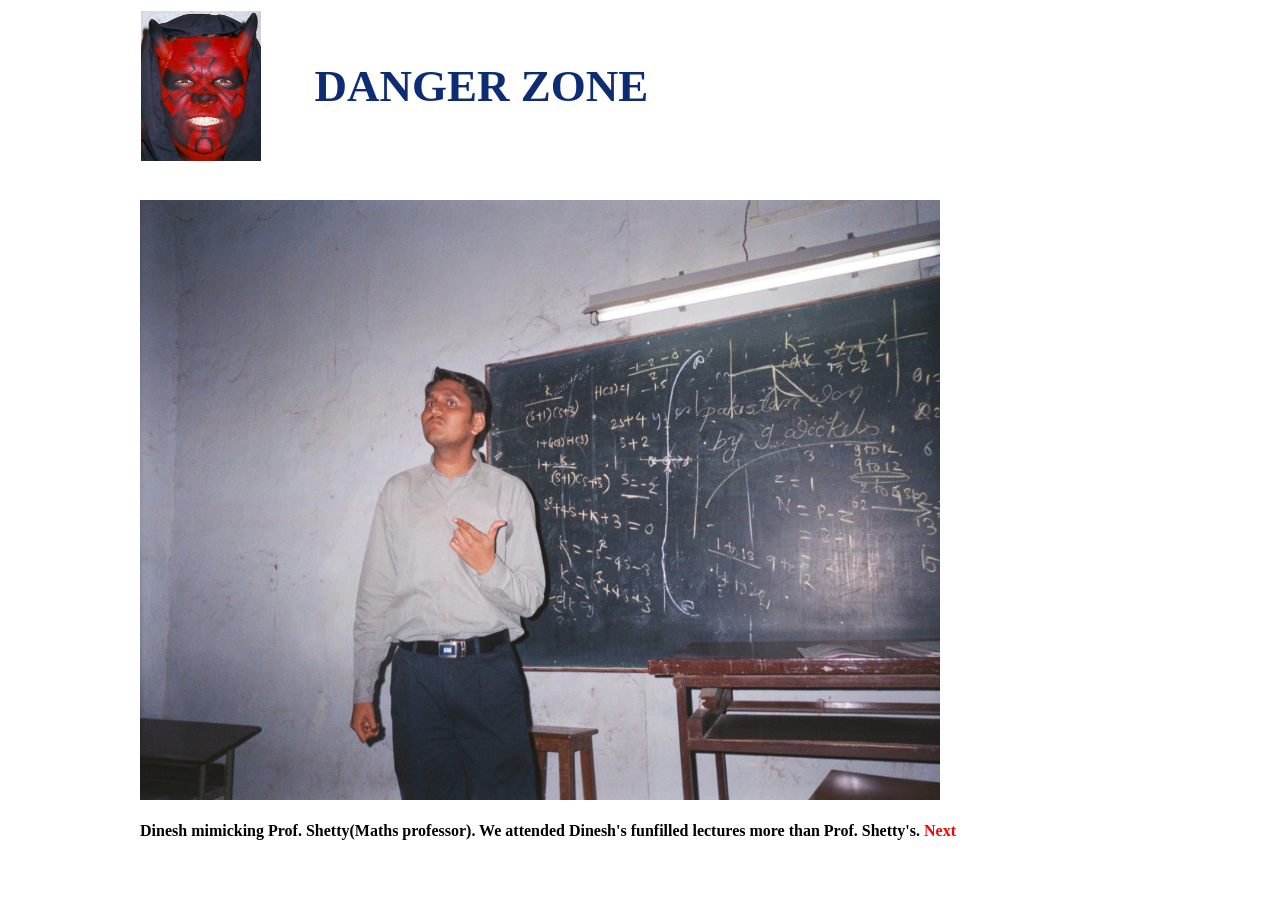
==== MyPages/Index4.htm @ ecf2a91d "first commit" ====
﻿<!DOCTYPE html PUBLIC "-//W3C//DTD XHTML 1.0 Transitional//EN" "http://www.w3.org/TR/xhtml1/DTD/xhtml1-transitional.dtd">

<html xmlns="http://www.w3.org/1999/xhtml">
<head>
    <title></title>
</head>
<body>
     <table border=0 width="100%">
        <tr>
            <td style="width:20%; text-align:right;">
                <img alt="" src="pics/s2.jpg" style="height:150px; width:120px;"/>
            </td>
            <td >
                <span style="font-family:Times New Roman; font-size:45px; margin-left:50px; font-weight:bold; color:#0D2C73;">
                DANGER ZONE</span>
            </td>
        </tr>
        <tr>            
            <td style="padding:0 0 0 130px;" colspan="2">
                <br /><br />
                <img alt="" src="pics/ph5.jpg" width="800px" height="600px" />
                <span style="font-weight:bold;"><br /><br />
                Dinesh mimicking Prof. Shetty(Maths professor). We attended Dinesh's funfilled lectures more than Prof. Shetty's. 
                <a href="Index5.htm" style="text-decoration:none; color:Red;">Next</a>
                </span>
            </td>
        </tr>
    </table>
</body>
</html>
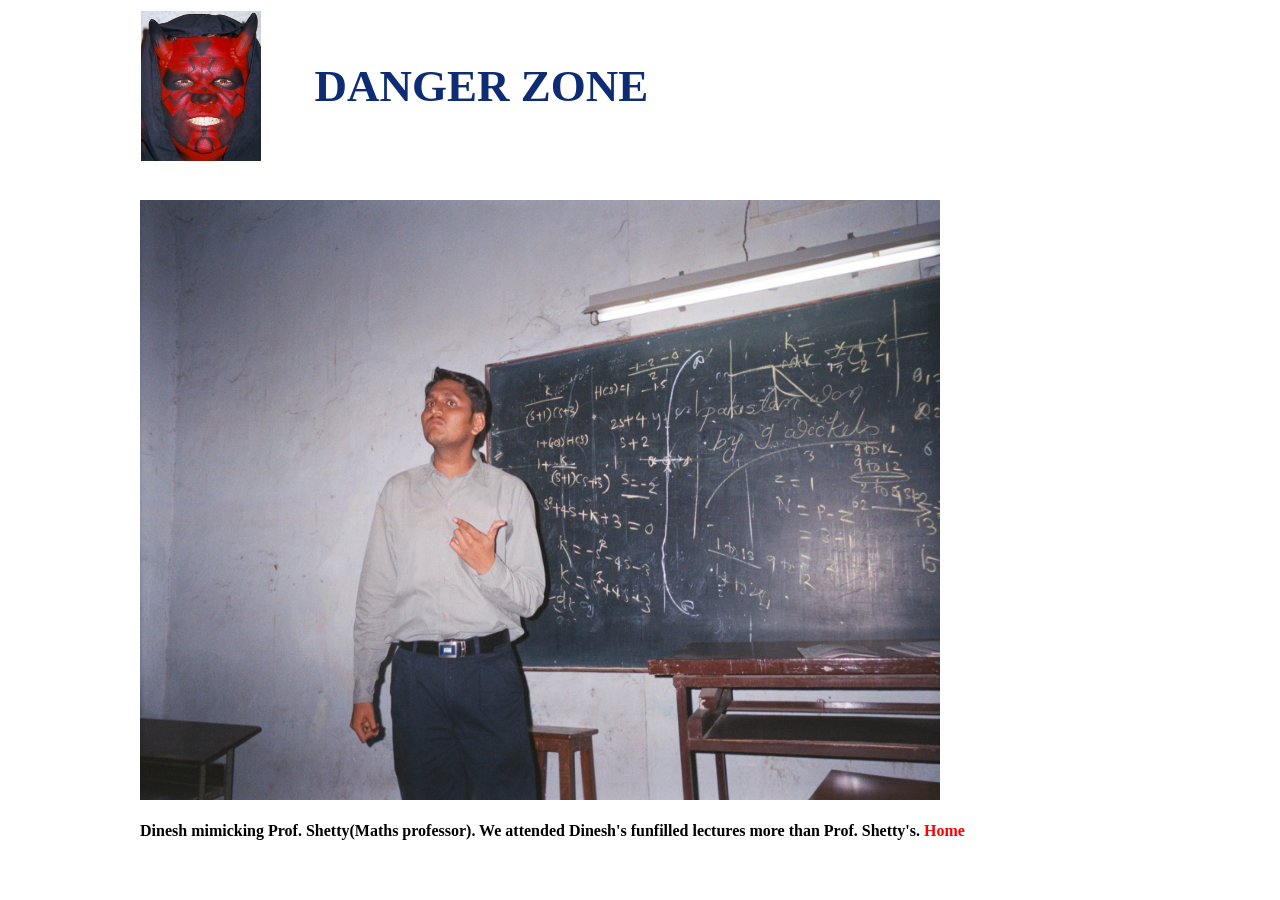
==== commit 57f8f156: "Revise Index4.htm with updated content and link Updated the HTML structure and modified the link to " ====
--- a/MyPages/Index4.htm
+++ b/MyPages/Index4.htm
@@ -21,7 +21,7 @@
                 <img alt="" src="pics/ph5.jpg" width="800px" height="600px" />
                 <span style="font-weight:bold;"><br /><br />
                 Dinesh mimicking Prof. Shetty(Maths professor). We attended Dinesh's funfilled lectures more than Prof. Shetty's. 
-                <a href="Index5.htm" style="text-decoration:none; color:Red;">Next</a>
+                <a href="/" style="text-decoration:none; color:Red;">Home</a>
                 </span>
             </td>
         </tr>
